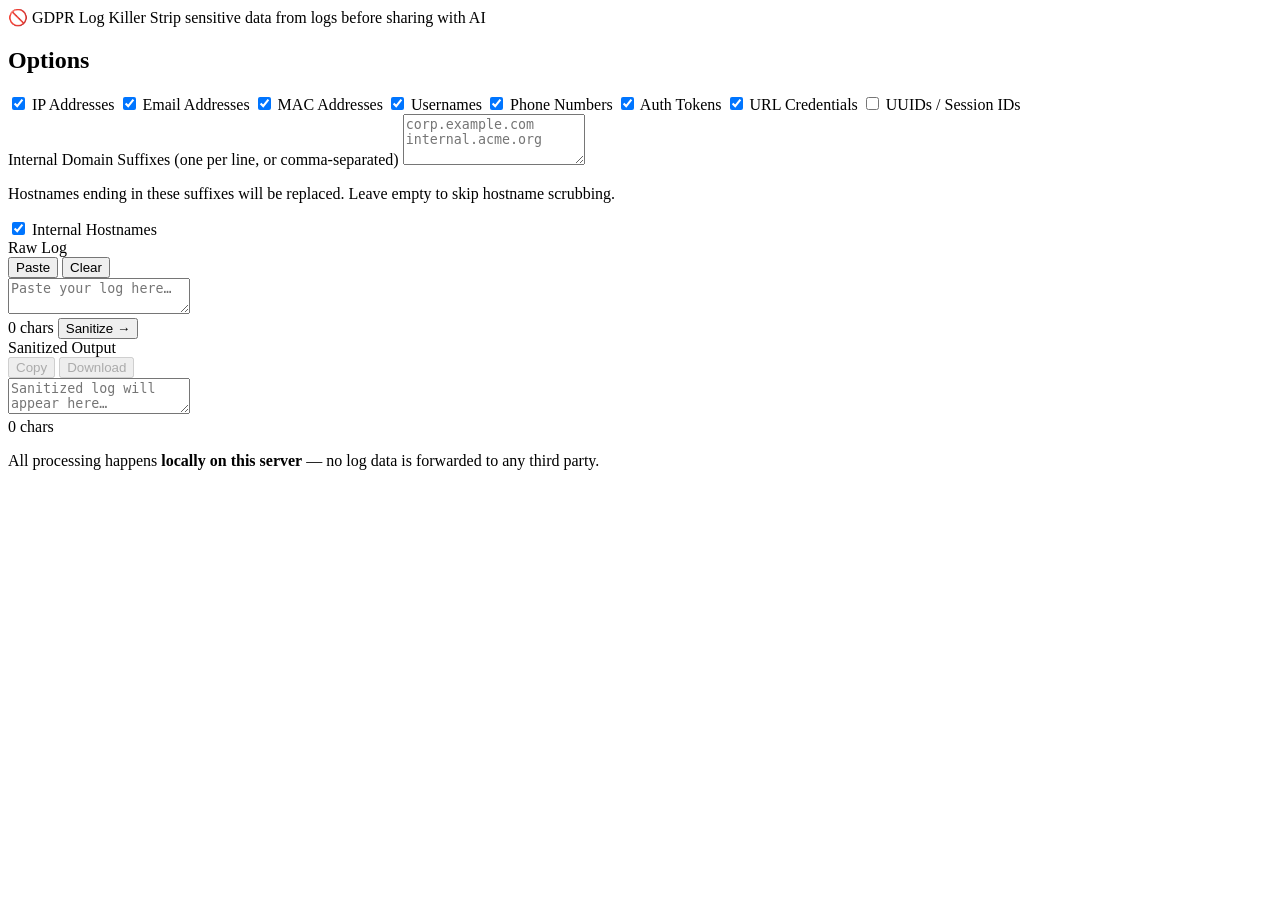
==== web/templates/index.html @ c9699a08 "Initial implementation of GDPR Log Killer Core sanitizer module strips IPs, emails, usernames, MACs," ====
<!DOCTYPE html>
<html lang="en">
<head>
  <meta charset="UTF-8" />
  <meta name="viewport" content="width=device-width, initial-scale=1.0" />
  <title>GDPR Log Killer</title>
  <link rel="stylesheet" href="/static/style.css" />
</head>
<body>
  <header>
    <div class="header-inner">
      <span class="logo">&#x1F6AB; GDPR Log Killer</span>
      <span class="tagline">Strip sensitive data from logs before sharing with AI</span>
    </div>
  </header>

  <main>
    <!-- ── Options panel ─────────────────────────────────────── -->
    <section class="options-panel" id="optionsPanel">
      <h2>Options</h2>

      <div class="option-group">
        <label class="toggle">
          <input type="checkbox" id="opt_ips" checked />
          <span class="slider"></span>
          IP Addresses
        </label>
        <label class="toggle">
          <input type="checkbox" id="opt_emails" checked />
          <span class="slider"></span>
          Email Addresses
        </label>
        <label class="toggle">
          <input type="checkbox" id="opt_macs" checked />
          <span class="slider"></span>
          MAC Addresses
        </label>
        <label class="toggle">
          <input type="checkbox" id="opt_users" checked />
          <span class="slider"></span>
          Usernames
        </label>
        <label class="toggle">
          <input type="checkbox" id="opt_phones" checked />
          <span class="slider"></span>
          Phone Numbers
        </label>
        <label class="toggle">
          <input type="checkbox" id="opt_auth" checked />
          <span class="slider"></span>
          Auth Tokens
        </label>
        <label class="toggle">
          <input type="checkbox" id="opt_url_creds" checked />
          <span class="slider"></span>
          URL Credentials
        </label>
        <label class="toggle">
          <input type="checkbox" id="opt_uuids" />
          <span class="slider"></span>
          UUIDs / Session IDs
        </label>
      </div>

      <div class="option-group domains-group">
        <label for="opt_domains">
          Internal Domain Suffixes
          <span class="hint">(one per line, or comma-separated)</span>
        </label>
        <textarea
          id="opt_domains"
          placeholder="corp.example.com&#10;internal.acme.org"
          rows="3"
        ></textarea>
        <p class="hint">
          Hostnames ending in these suffixes will be replaced. Leave empty to
          skip hostname scrubbing.
        </p>
      </div>

      <div class="option-group">
        <label class="toggle">
          <input type="checkbox" id="opt_hostnames" checked />
          <span class="slider"></span>
          Internal Hostnames
        </label>
      </div>
    </section>

    <!-- ── Editor area ───────────────────────────────────────── -->
    <section class="editor-area">
      <div class="pane" id="inputPane">
        <div class="pane-header">
          <span class="pane-title">Raw Log</span>
          <div class="pane-actions">
            <button class="btn-ghost" id="btnPaste" title="Paste from clipboard">Paste</button>
            <button class="btn-ghost" id="btnClearInput" title="Clear input">Clear</button>
          </div>
        </div>
        <textarea
          id="inputText"
          class="log-textarea"
          placeholder="Paste your log here…"
          spellcheck="false"
        ></textarea>
        <div class="pane-footer">
          <span class="char-count" id="inputCount">0 chars</span>
          <button class="btn-primary" id="btnSanitize">
            Sanitize &#x2192;
          </button>
        </div>
      </div>

      <div class="pane" id="outputPane">
        <div class="pane-header">
          <span class="pane-title">Sanitized Output</span>
          <div class="pane-actions">
            <button class="btn-ghost" id="btnCopy" title="Copy to clipboard" disabled>Copy</button>
            <button class="btn-ghost" id="btnDownload" title="Download as .txt" disabled>Download</button>
          </div>
        </div>
        <textarea
          id="outputText"
          class="log-textarea"
          placeholder="Sanitized log will appear here…"
          readonly
          spellcheck="false"
        ></textarea>
        <div class="pane-footer">
          <span class="char-count" id="outputCount">0 chars</span>
          <span id="statsBar" class="stats-bar"></span>
        </div>
      </div>
    </section>

    <!-- ── Stats panel ───────────────────────────────────────── -->
    <section class="stats-panel" id="statsPanel" hidden>
      <h2>What was replaced</h2>
      <div id="statsGrid" class="stats-grid"></div>
    </section>
  </main>

  <footer>
    <p>
      All processing happens <strong>locally on this server</strong> — no log
      data is forwarded to any third party.
    </p>
  </footer>

  <div id="toast" class="toast" hidden></div>

  <script src="/static/app.js"></script>
</body>
</html>
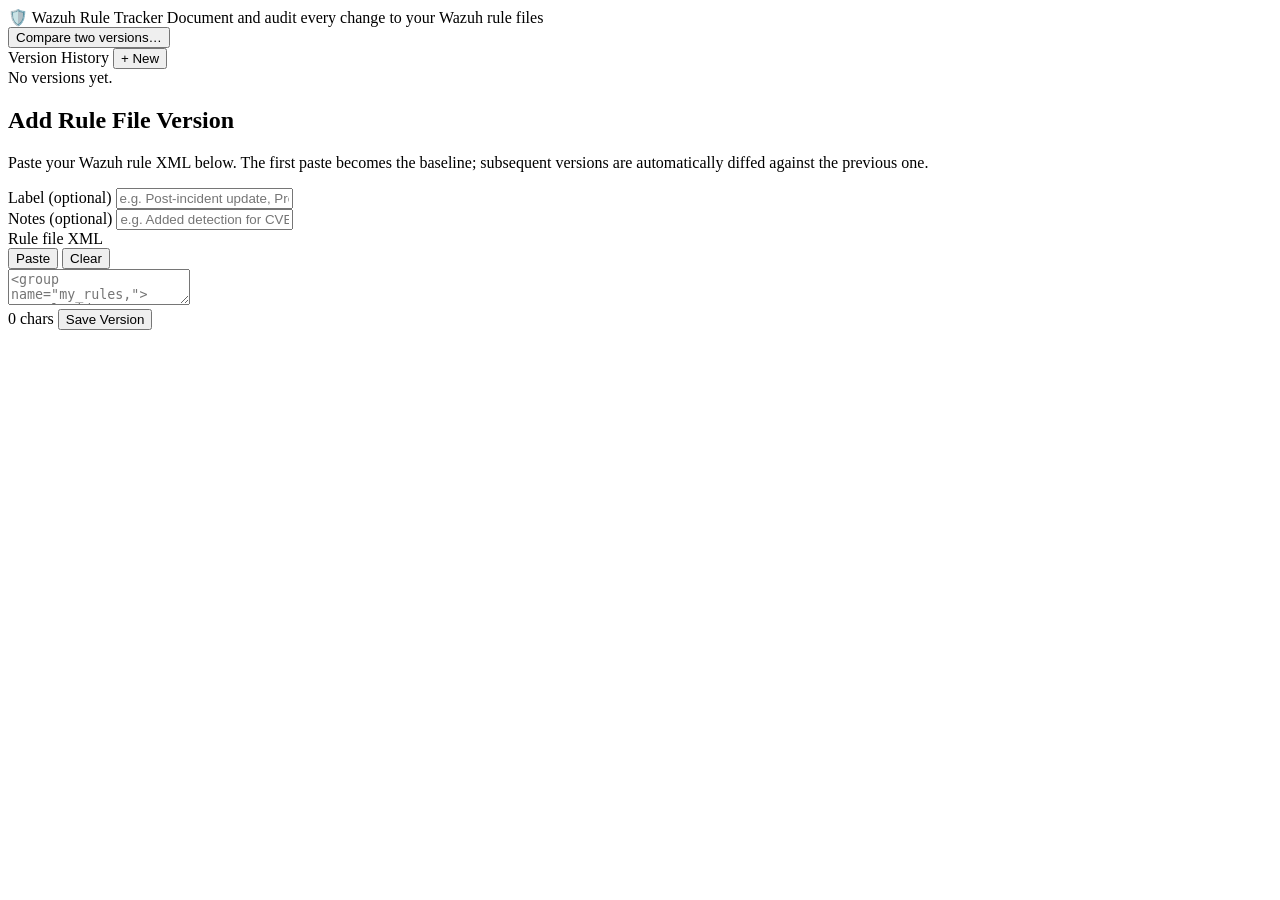
==== commit ea99760c: "Add web UI and README for wazuh-rule-tracker" ====
--- a/web/templates/index.html
+++ b/web/templates/index.html
@@ -3,149 +3,132 @@
 <head>
   <meta charset="UTF-8" />
   <meta name="viewport" content="width=device-width, initial-scale=1.0" />
-  <title>GDPR Log Killer</title>
+  <title>Wazuh Rule Tracker</title>
   <link rel="stylesheet" href="/static/style.css" />
 </head>
 <body>
   <header>
     <div class="header-inner">
-      <span class="logo">&#x1F6AB; GDPR Log Killer</span>
-      <span class="tagline">Strip sensitive data from logs before sharing with AI</span>
+      <span class="logo">&#x1F6E1;&#xFE0F; Wazuh Rule Tracker</span>
+      <span class="tagline">Document and audit every change to your Wazuh rule files</span>
+      <div class="header-actions">
+        <button class="btn-ghost" id="btnCompare">Compare two versions&hellip;</button>
+      </div>
     </div>
   </header>
 
-  <main>
-    <!-- ── Options panel ─────────────────────────────────────── -->
-    <section class="options-panel" id="optionsPanel">
-      <h2>Options</h2>
+  <div class="layout">
+    <!-- ── Left: version history ──────────────────────────────── -->
+    <aside class="sidebar" id="sidebar">
+      <div class="sidebar-header">
+        <span class="sidebar-title">Version History</span>
+        <button class="btn-ghost btn-sm" id="btnAddVersion" title="Add new version">+ New</button>
+      </div>
+      <div id="versionList" class="version-list">
+        <div class="empty-state small">No versions yet.</div>
+      </div>
+    </aside>
 
-      <div class="option-group">
-        <label class="toggle">
-          <input type="checkbox" id="opt_ips" checked />
-          <span class="slider"></span>
-          IP Addresses
-        </label>
-        <label class="toggle">
-          <input type="checkbox" id="opt_emails" checked />
-          <span class="slider"></span>
-          Email Addresses
-        </label>
-        <label class="toggle">
-          <input type="checkbox" id="opt_macs" checked />
-          <span class="slider"></span>
-          MAC Addresses
-        </label>
-        <label class="toggle">
-          <input type="checkbox" id="opt_users" checked />
-          <span class="slider"></span>
-          Usernames
-        </label>
-        <label class="toggle">
-          <input type="checkbox" id="opt_phones" checked />
-          <span class="slider"></span>
-          Phone Numbers
-        </label>
-        <label class="toggle">
-          <input type="checkbox" id="opt_auth" checked />
-          <span class="slider"></span>
-          Auth Tokens
-        </label>
-        <label class="toggle">
-          <input type="checkbox" id="opt_url_creds" checked />
-          <span class="slider"></span>
-          URL Credentials
-        </label>
-        <label class="toggle">
-          <input type="checkbox" id="opt_uuids" />
-          <span class="slider"></span>
-          UUIDs / Session IDs
-        </label>
-      </div>
+    <!-- ── Right: main content ────────────────────────────────── -->
+    <main class="main-panel" id="mainPanel">
 
-      <div class="option-group domains-group">
-        <label for="opt_domains">
-          Internal Domain Suffixes
-          <span class="hint">(one per line, or comma-separated)</span>
-        </label>
-        <textarea
-          id="opt_domains"
-          placeholder="corp.example.com&#10;internal.acme.org"
-          rows="3"
-        ></textarea>
-        <p class="hint">
-          Hostnames ending in these suffixes will be replaced. Leave empty to
-          skip hostname scrubbing.
-        </p>
-      </div>
+      <!-- Upload form (default view) -->
+      <section class="upload-form" id="uploadForm">
+        <h2 id="uploadTitle">Add Rule File Version</h2>
+        <p class="upload-hint" id="uploadHint">Paste your Wazuh rule XML below. The first paste becomes the baseline; subsequent versions are automatically diffed against the previous one.</p>
 
-      <div class="option-group">
-        <label class="toggle">
-          <input type="checkbox" id="opt_hostnames" checked />
-          <span class="slider"></span>
-          Internal Hostnames
-        </label>
-      </div>
-    </section>
+        <div class="form-row">
+          <div class="form-field">
+            <label for="inputLabel">Label <span class="muted">(optional)</span></label>
+            <input type="text" id="inputLabel" placeholder="e.g. Post-incident update, Pre-audit snapshot" autocomplete="off" />
+          </div>
+          <div class="form-field">
+            <label for="inputNotes">Notes <span class="muted">(optional)</span></label>
+            <input type="text" id="inputNotes" placeholder="e.g. Added detection for CVE-2024-1234" autocomplete="off" />
+          </div>
+        </div>
 
-    <!-- ── Editor area ───────────────────────────────────────── -->
-    <section class="editor-area">
-      <div class="pane" id="inputPane">
-        <div class="pane-header">
-          <span class="pane-title">Raw Log</span>
-          <div class="pane-actions">
-            <button class="btn-ghost" id="btnPaste" title="Paste from clipboard">Paste</button>
-            <button class="btn-ghost" id="btnClearInput" title="Clear input">Clear</button>
+        <div class="xml-area-wrapper">
+          <label for="inputXml">Rule file XML</label>
+          <div class="xml-toolbar">
+            <button class="btn-ghost btn-sm" id="btnPasteXml">Paste</button>
+            <button class="btn-ghost btn-sm" id="btnClearXml">Clear</button>
           </div>
         </div>
         <textarea
-          id="inputText"
-          class="log-textarea"
-          placeholder="Paste your log here…"
+          id="inputXml"
+          class="xml-textarea"
+          placeholder="&lt;group name=&quot;my_rules,&quot;&gt;&#10;  &lt;rule id=&quot;100001&quot; level=&quot;5&quot;&gt;&#10;    &lt;match&gt;error&lt;/match&gt;&#10;    &lt;description&gt;Generic error&lt;/description&gt;&#10;  &lt;/rule&gt;&#10;&lt;/group&gt;"
           spellcheck="false"
         ></textarea>
-        <div class="pane-footer">
-          <span class="char-count" id="inputCount">0 chars</span>
-          <button class="btn-primary" id="btnSanitize">
-            Sanitize &#x2192;
-          </button>
+
+        <div class="form-footer">
+          <span class="char-count" id="xmlCount">0 chars</span>
+          <button class="btn-primary" id="btnSubmit">Save Version</button>
+        </div>
+        <div id="uploadError" class="error-msg" hidden></div>
+      </section>
+
+      <!-- Diff view (shown when a version is selected) -->
+      <section class="diff-view" id="diffView" hidden>
+        <div class="diff-header">
+          <div class="diff-title-row">
+            <div class="diff-versions">
+              <span class="diff-from" id="diffFromLabel"></span>
+              <span class="diff-arrow">&#x2192;</span>
+              <span class="diff-to" id="diffToLabel"></span>
+            </div>
+            <div class="diff-actions">
+              <button class="btn-ghost btn-sm" id="btnViewRaw">View raw XML</button>
+              <button class="btn-ghost btn-sm" id="btnBackToUpload">+ New version</button>
+            </div>
+          </div>
+          <div class="diff-summary-badges" id="diffSummaryBadges"></div>
+        </div>
+        <div id="diffContent" class="diff-content"></div>
+      </section>
+
+      <!-- Baseline view (first version, no prior to diff against) -->
+      <section class="baseline-view" id="baselineView" hidden>
+        <div class="diff-header">
+          <div class="diff-title-row">
+            <span class="baseline-label">&#x1F4CC; Baseline &mdash; <span id="baselineVersionLabel"></span></span>
+            <div class="diff-actions">
+              <button class="btn-ghost btn-sm" id="btnBaselineRaw">View raw XML</button>
+              <button class="btn-ghost btn-sm" id="btnBaselineNewVersion">+ New version</button>
+            </div>
+          </div>
+          <div class="baseline-meta" id="baselineMeta"></div>
+        </div>
+        <div id="baselineContent" class="diff-content"></div>
+      </section>
+
+    </main>
+  </div>
+
+  <!-- Compare modal -->
+  <div class="modal-overlay" id="compareModal" hidden>
+    <div class="modal">
+      <div class="modal-header">
+        <span class="modal-title">Compare Two Versions</span>
+        <button class="modal-close" id="btnModalClose">&times;</button>
+      </div>
+      <div class="modal-body">
+        <div class="compare-row">
+          <label>From version</label>
+          <select id="compareFrom"></select>
+        </div>
+        <div class="compare-row">
+          <label>To version</label>
+          <select id="compareTo"></select>
         </div>
       </div>
-
-      <div class="pane" id="outputPane">
-        <div class="pane-header">
-          <span class="pane-title">Sanitized Output</span>
-          <div class="pane-actions">
-            <button class="btn-ghost" id="btnCopy" title="Copy to clipboard" disabled>Copy</button>
-            <button class="btn-ghost" id="btnDownload" title="Download as .txt" disabled>Download</button>
-          </div>
-        </div>
-        <textarea
-          id="outputText"
-          class="log-textarea"
-          placeholder="Sanitized log will appear here…"
-          readonly
-          spellcheck="false"
-        ></textarea>
-        <div class="pane-footer">
-          <span class="char-count" id="outputCount">0 chars</span>
-          <span id="statsBar" class="stats-bar"></span>
-        </div>
+      <div class="modal-footer">
+        <button class="btn-ghost" id="btnModalCancel">Cancel</button>
+        <button class="btn-primary" id="btnModalCompare">Compare</button>
       </div>
-    </section>
-
-    <!-- ── Stats panel ───────────────────────────────────────── -->
-    <section class="stats-panel" id="statsPanel" hidden>
-      <h2>What was replaced</h2>
-      <div id="statsGrid" class="stats-grid"></div>
-    </section>
-  </main>
-
-  <footer>
-    <p>
-      All processing happens <strong>locally on this server</strong> — no log
-      data is forwarded to any third party.
-    </p>
-  </footer>
+    </div>
+  </div>
 
   <div id="toast" class="toast" hidden></div>
 
